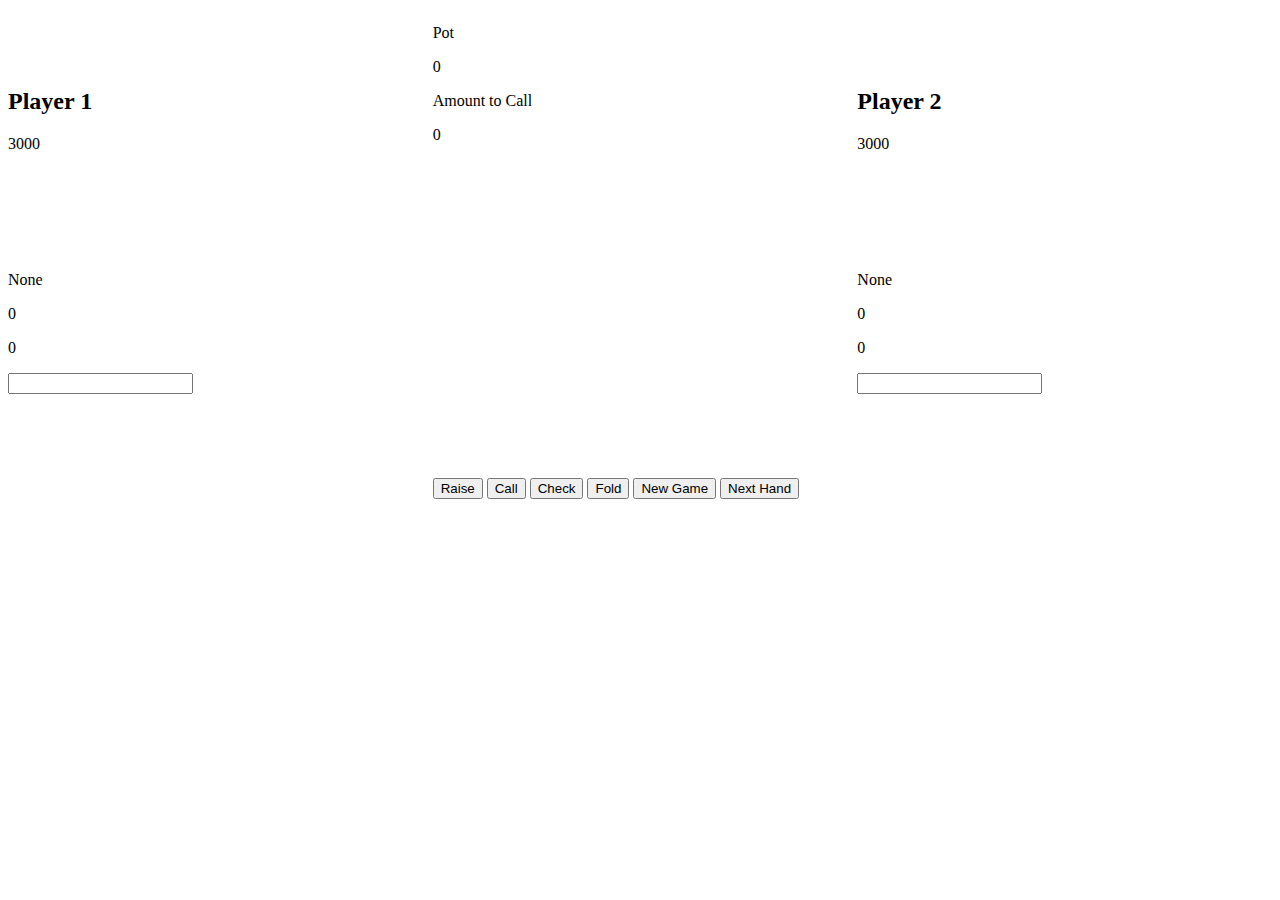
==== pokerFront.html @ 4b0e3476 "working version with basic frontend" ====
<!DOCTYPE html>
<html lang="en">
  <head>
    <meta charset="UTF-8" />
    <meta name="viewport" content="width=device-width, initial-scale=1.0" />
    <title>Document</title>
    <link rel="stylesheet" href="pokerFront.css" />
  </head>
  <body>
    <section>
      <div class="table">
        <div id="top-left_corner"></div>
        <div id="top-middle">
          <p>Pot</p>
          <p id="pot">0</p>

          <p>Amount to Call</p>
          <p id="amount--to--call">0</p>
        </div>
        <div id="top-right-corner"></div>
        <div id="middle-left">
          <h2 class="name" id="name--1">Player 1</h2>
          <p id="player--1--balance">3000</p>
          <p id="player--1--dealing"><br /></p>
          <p id="player--1--YourTurn"><br /></p>

          <img class="cardImages" id="hand--1--card1" src="" />
          <img class="cardImages" id="hand--1--card2" src="" />
          <p id="player--1--round--status"></p>
          <p id="player--1--latest--bet">0</p>
          <p id="player--1--round--total">0</p>
          <input type="text" id="bet--input--player1" name="bet1" />
        </div>
        <div id="community--cards">
          <img class="cardImages hidden" id="communityCard--1" src="" />
          <img class="cardImages hidden" id="communityCard--2" src="" />
          <img class="cardImages hidden" id="communityCard--3" src="" />
          <img class="cardImages hidden" id="communityCard--4" src="" />
          <img class="cardImages hidden" id="communityCard--5" src="" />
        </div>
        <div id="middle-right">
          <h2 class="name" id="name--2">Player 2</h2>
          <p id="player--2--balance">3000</p>
          <p id="player--2--dealing"><br /></p>
          <p id="player--2--YourTurn"><br /></p>
          <img class="cardImages" id="hand--2--card1" src="" />
          <img class="cardImages" id="hand--2--card2" src="" />
          <p id="player--2--round--status"></p>
          <p id="player--2--latest--bet">0</p>
          <p id="player--2--round--total">0</p>
          <input type="text" id="bet--input--player2" name="bet2" />
        </div>
        <div id="bottom-left"></div>
        <div id="bottom-centre">
          <button id="raise-button">Raise</button>
          <button id="call-button">Call</button>
          <button id="check-button">Check</button>
          <button id="fold-button">Fold</button>
          <button id="new-game-button">New Game</button>
          <button id="next-hand-button">Next Hand</button>
        </div>
        <div id="bottom-right"></div>
      </div>
    </section>
    <script src="pokertest.js"></script>
  </body>
</html>
---- pokerFront.css ----
.table {
  display: grid;
  grid-template-columns: repeat(3, 1fr); /* 3 columns with equal width */
  grid-gap: 10px; /* Gap between grid items */
  grid-template-rows: 50px 400px auto;
}
.cardImages {
  height: 60px;
}

#community--cards {
  padding-top: 120px;
  display: flex; /* Add flex display to the table container */
  justify-content: space-around;
}

.hidden {
  display: none;
}
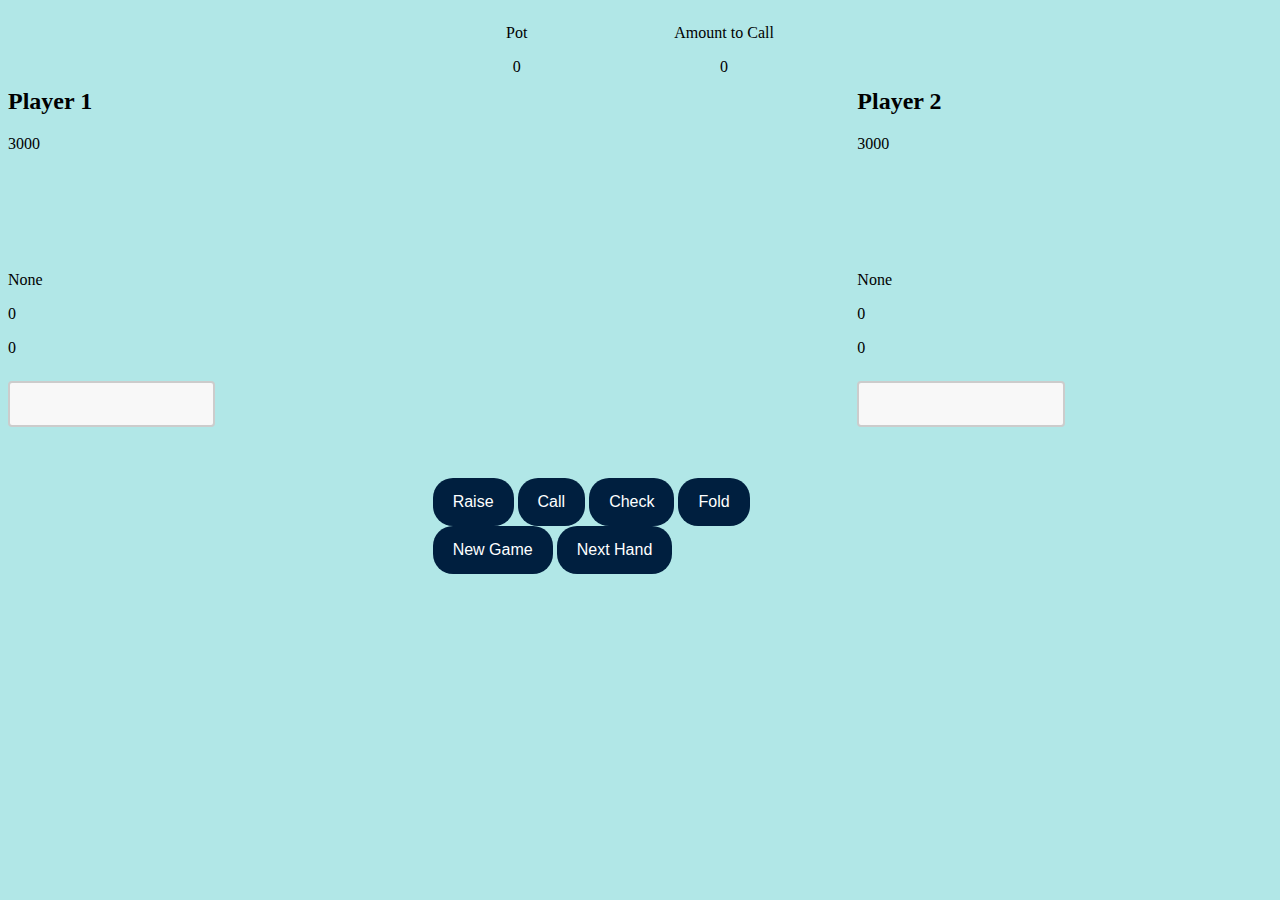
==== commit ae0c0c87: "some styling added" ====
--- a/pokerFront.html
+++ b/pokerFront.html
@@ -11,12 +11,16 @@
       <div class="table">
         <div id="top-left_corner"></div>
         <div id="top-middle">
-          <p>Pot</p>
-          <p id="pot">0</p>
+          <div class="info-container">
+            <p>Pot</p>
+            <p id="pot">0</p>
+          </div>
+          <div class="info-container">
+            <p>Amount to Call</p>
+            <p id="amount--to--call">0</p>
+          </div>
+        </div>
 
-          <p>Amount to Call</p>
-          <p id="amount--to--call">0</p>
-        </div>
         <div id="top-right-corner"></div>
         <div id="middle-left">
           <h2 class="name" id="name--1">Player 1</h2>
--- a/pokerFront.css
+++ b/pokerFront.css
@@ -17,3 +17,52 @@
 .hidden {
   display: none;
 }
+
+#top-middle {
+  display: flex; /* Use flexbox to align items horizontally */
+  justify-content: space-around; /* Add space between the two containers */
+}
+
+.info-container {
+  text-align: center; /* Center-align the text within each container */
+}
+
+body {
+  background-color: hsl(180, 53%, 80%); /* HSL color value for light blue */
+}
+
+/* Styling for buttons */
+/* Styling for buttons */
+button {
+  background-color: #001f3f; /* Dark blue */
+  border: white;
+  color: white;
+  padding: 15px 20px;
+  text-align: center;
+  text-decoration: none;
+  display: inline-block;
+  font-size: 16px;
+  cursor: pointer;
+  border-radius: 20px;
+  border-bottom: white;
+}
+
+button:hover {
+  background-color: #003366; /* Darker blue on hover */
+}
+
+/* Styling for text input */
+input[type="text"] {
+  width: 50%;
+  padding: 12px 20px;
+  margin: 8px 0;
+  box-sizing: border-box;
+  border: 2px solid #ccc;
+  border-radius: 4px;
+  background-color: #f8f8f8;
+  font-size: 16px;
+}
+
+input[type="text"]:focus {
+  border: 3px solid #555;
+}
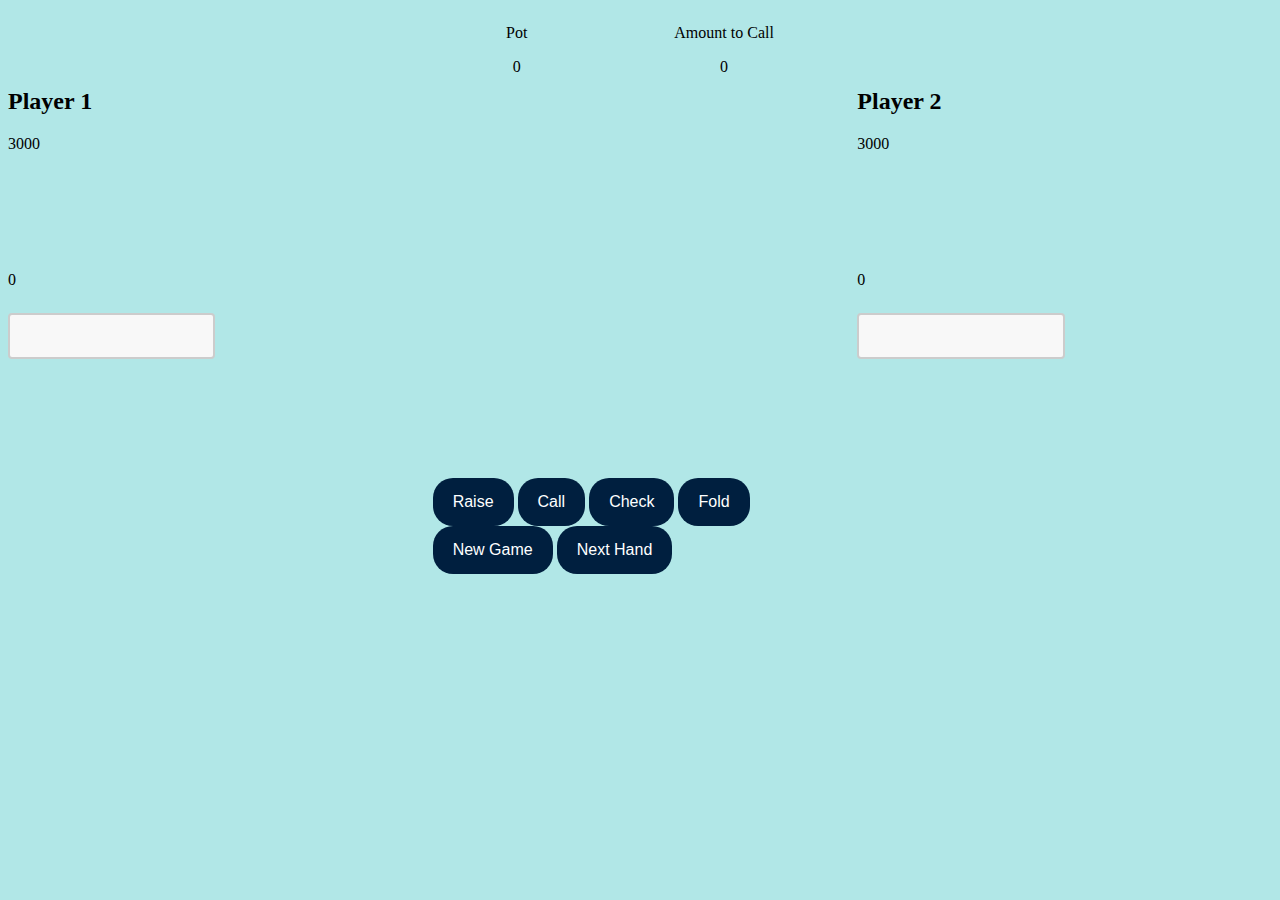
==== commit a6175d5a: "some tidying up done" ====
--- a/pokerFront.html
+++ b/pokerFront.html
@@ -30,8 +30,8 @@
 
           <img class="cardImages" id="hand--1--card1" src="" />
           <img class="cardImages" id="hand--1--card2" src="" />
-          <p id="player--1--round--status"></p>
-          <p id="player--1--latest--bet">0</p>
+          <p class="always-hide" id="player--1--round--status"></p>
+          <p class="always-hide" id="player--1--latest--bet">0</p>
           <p id="player--1--round--total">0</p>
           <input type="text" id="bet--input--player1" name="bet1" />
         </div>
@@ -49,8 +49,8 @@
           <p id="player--2--YourTurn"><br /></p>
           <img class="cardImages" id="hand--2--card1" src="" />
           <img class="cardImages" id="hand--2--card2" src="" />
-          <p id="player--2--round--status"></p>
-          <p id="player--2--latest--bet">0</p>
+          <p class="always-hide" id="player--2--round--status"></p>
+          <p class="always-hide" id="player--2--latest--bet">0</p>
           <p id="player--2--round--total">0</p>
           <input type="text" id="bet--input--player2" name="bet2" />
         </div>
--- a/pokerFront.css
+++ b/pokerFront.css
@@ -15,6 +15,10 @@
 }
 
 .hidden {
+  display: none;
+}
+
+.always-hide {
   display: none;
 }
 
